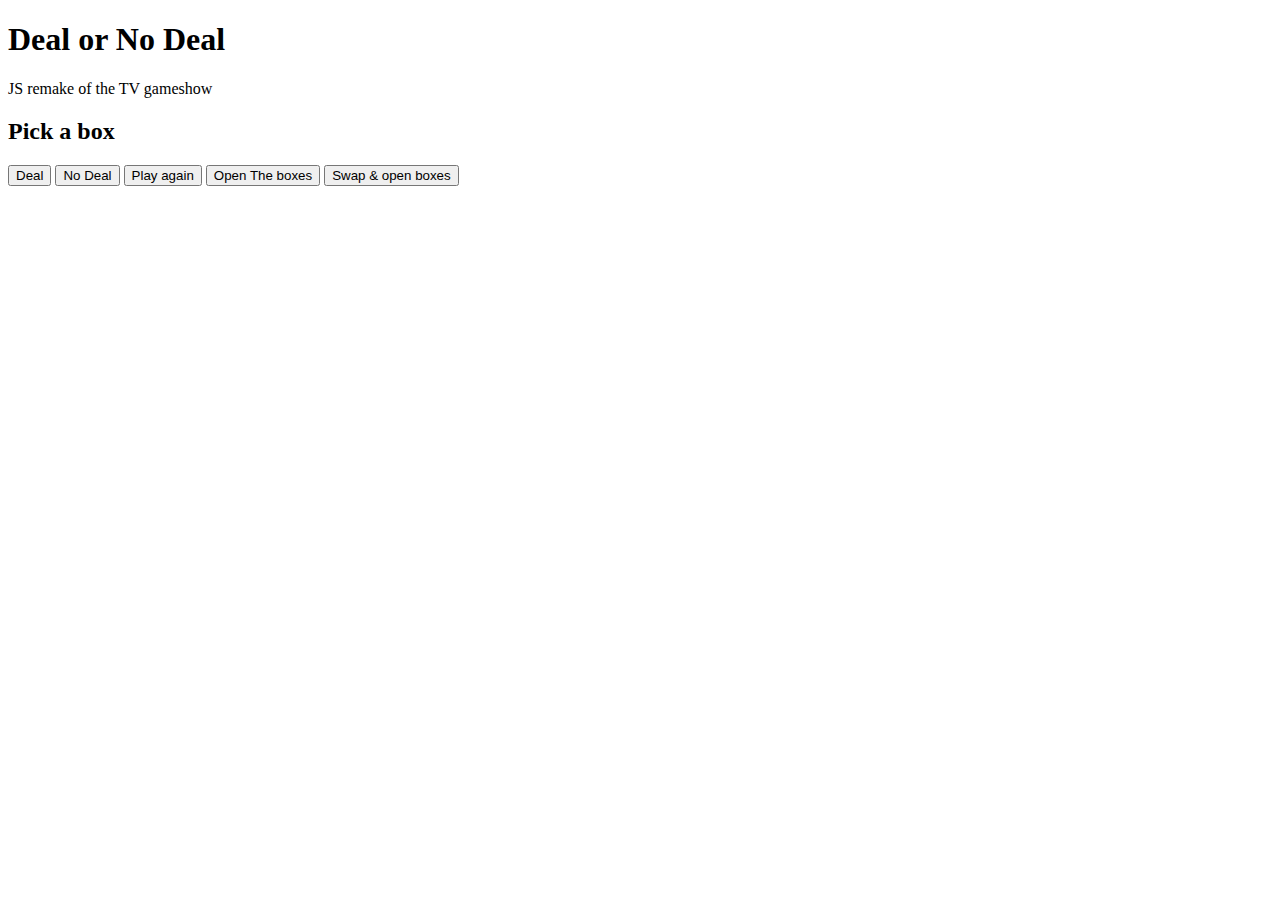
==== games/deal_or_no_deal/index.html @ dec2ac6f "Create index.html" ====
<!doctype html>
<html lang="en">
 
<head>
	
	<meta charset="utf-8">
	<link rel="stylesheet" href="style.css" media="screen">

</head>

<body> 
	
	<div class="main-body">

		<h1>Deal or No Deal</h1>

		<p>JS remake of the TV gameshow</p>

		<h2 class="game-instructions">Pick a box</h2>

		<p class="chosen-num-box"></p>

		<ul class="amounts-left"></ul>

		<button class="take-money">Deal</button>
		<button class="continue-game">No Deal</button>
		<button class="play-again">Play again</button>
		
		<button class="open-boxes">Open The boxes</button>
		<button class="swap-open-boxes">Swap &amp; open boxes</button>

		<ul class="initial-numbers"></ul>

		<br><br>
        <!--  <a href="http://function.webknit.co.uk/">www.function.webknit.co.uk</a> -->

	</div><!-- .main-body -->
	
	<script src="http://ajax.googleapis.com/ajax/libs/jquery/1.10.2/jquery.min.js"></script>
	<script src="script.js"></script>

</body>
</html>
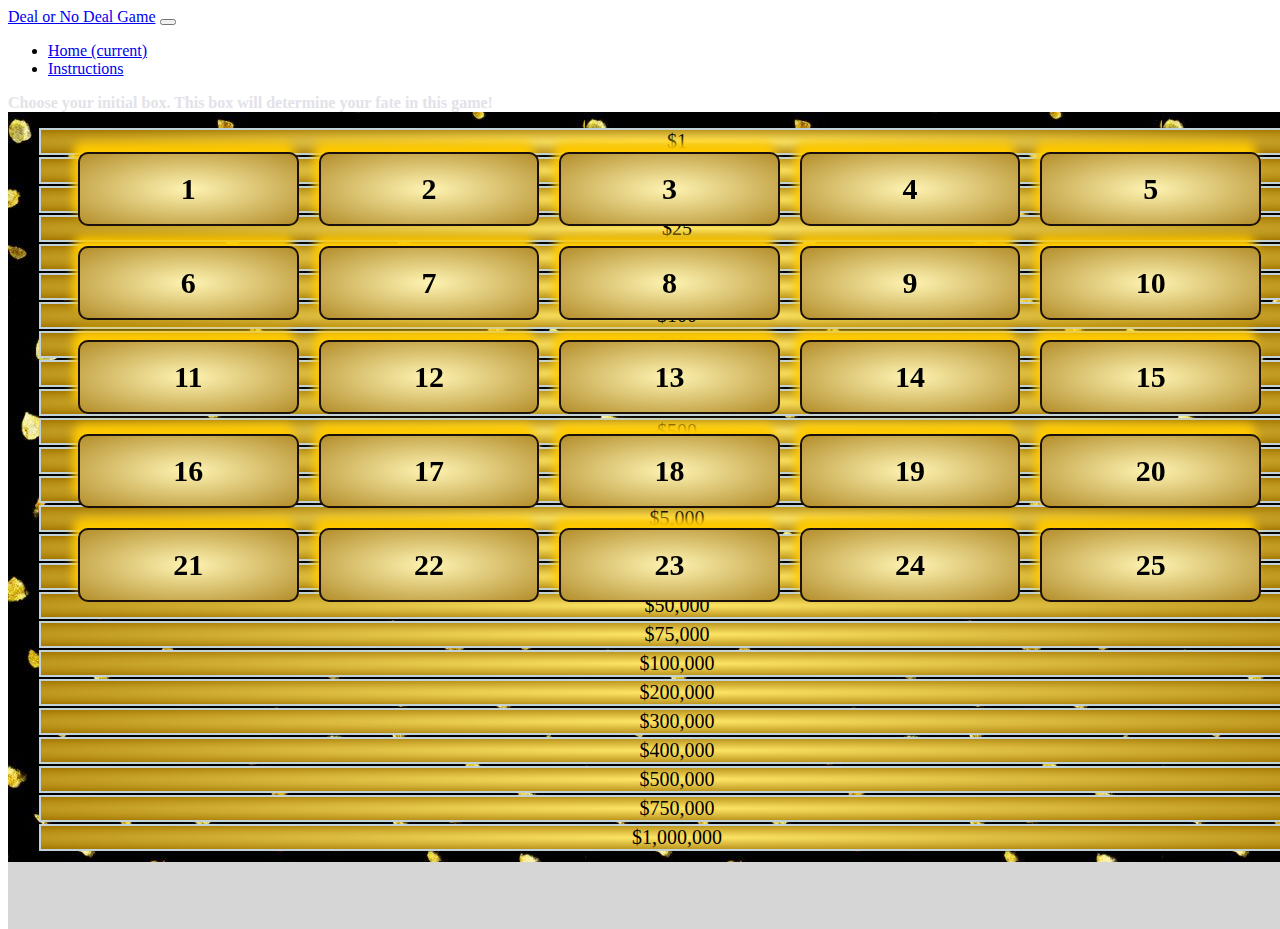
==== commit ac7a5cc1: "Add files via upload" ====
--- a/games/deal_or_no_deal/index.html
+++ b/games/deal_or_no_deal/index.html
@@ -1,43 +1,84 @@
-<!doctype html>
-<html lang="en">
- 
-<head>
-	
-	<meta charset="utf-8">
-	<link rel="stylesheet" href="style.css" media="screen">
-
-</head>
-
-<body> 
-	
-	<div class="main-body">
-
-		<h1>Deal or No Deal</h1>
-
-		<p>JS remake of the TV gameshow</p>
-
-		<h2 class="game-instructions">Pick a box</h2>
-
-		<p class="chosen-num-box"></p>
-
-		<ul class="amounts-left"></ul>
-
-		<button class="take-money">Deal</button>
-		<button class="continue-game">No Deal</button>
-		<button class="play-again">Play again</button>
-		
-		<button class="open-boxes">Open The boxes</button>
-		<button class="swap-open-boxes">Swap &amp; open boxes</button>
-
-		<ul class="initial-numbers"></ul>
-
-		<br><br>
-        <!--  <a href="http://function.webknit.co.uk/">www.function.webknit.co.uk</a> -->
-
-	</div><!-- .main-body -->
-	
-	<script src="http://ajax.googleapis.com/ajax/libs/jquery/1.10.2/jquery.min.js"></script>
-	<script src="script.js"></script>
-
-</body>
-</html>
+<!DOCTYPE html>
+<html lang="en">
+
+<head>
+    <meta charset="UTF-8">
+    <meta name="viewport" content="width=device-width, initial-scale=1.0">
+    <meta http-equiv="X-UA-Compatible" content="ie=edge">
+    <title>Deal or No Deal</title>
+    <link rel="stylesheet" href="https://stackpath.bootstrapcdn.com/bootstrap/4.1.3/css/bootstrap.min.css" integrity="sha384-MCw98/SFnGE8fJT3GXwEOngsV7Zt27NXFoaoApmYm81iuXoPkFOJwJ8ERdknLPMO" crossorigin="anonymous">
+    <link rel="stylesheet" href="style.css">
+</head>
+
+<body>
+    <nav class="navbar navbar-expand-lg navbar-dark bg-dark">
+        <a class="navbar-brand" href="#">Deal or No Deal Game</a>
+        <button class="navbar-toggler" type="button" data-toggle="collapse" data-target="#navbarSupportedContent" aria-controls="navbarSupportedContent" aria-expanded="false" aria-label="Toggle navigation">
+    <span class="navbar-toggler-icon"></span>
+  </button>
+
+        <div class="collapse navbar-collapse" id="navbarSupportedContent">
+            <ul class="navbar-nav mr-auto">
+                <li class="nav-item active">
+                    <a class="nav-link" href="#">Home <span class="sr-only">(current)</span></a>
+                </li>
+                <li class="nav-item">
+                    <a class="nav-link" href="./intro.html">Instructions</a>
+                </li>
+            </ul>
+            <div class="text-display col-md-3" id="turn-number">
+            </div>
+            <div class="text-display col-md-9 text-focus-in" id="message-display">
+                Hello
+            </div>
+        </div>
+            <div class="buttons col-md-3">
+        </div>
+    </nav>
+    <div class="container-fluid">
+        <div class="sidebar col-md-3">
+            <div class="money-table" id="money-table">
+            </div>
+            <div class="text-display" id="initial-box-display">
+                <span id="chosen-box-text">Your Chosen Box</span>
+            </div>
+        </div>
+        <div class="gameboard col-md-9" id="game-board">
+            <div class="jumbotron-fluid" id="jumbotron">
+                <div class="container-fluid">
+                <h1 class="display-3" id="jumbotron-title"></h1>
+                <p class="lead" id="jumbotron-content"></p>
+                    <p><img src="" alt="incoming call" id="jumbotron-image"></p>
+                    <p><button class="btn" type="button" name="button" onclick="" id="jumbotron-button"></button>
+                </p>
+            </div>
+            </div>
+        </div>
+    </div>
+    <!-- Modal -->
+    <div class="modal fade" id="playerMessageModal" tabindex="1" role="dialog" aria-labelledby="exampleModalCenterTitle" aria-hidden="true">
+        <div class="modal-dialog modal-dialog-centered" role="document">
+            <div class="modal-content">
+                <div class="modal-header">
+                    <h5 class="modal-title" id="playerMessageModalTitle">Your message from the Banker</h5>
+                    <button type="button" class="close" data-dismiss="modal" aria-label="Close">
+              <span aria-hidden="true">&times;</span>
+            </button>
+                </div>
+                <div class="modal-body" id="modal-display">
+                    ...
+                </div>
+                <div class="modal-footer">
+                    <button type="button" class="btn btn-success" id="deal-button" data-dismiss="modal">Deal</button>
+                    <button type="button" class="btn btn-danger" id="no-deal-button" data-dismiss="modal">No Deal</button>
+                </div>
+            </div>
+        </div>
+        <script src="https://code.jquery.com/jquery-3.2.1.slim.min.js" integrity="sha384-KJ3o2DKtIkvYIK3UENzmM7KCkRr/rE9/Qpg6aAZGJwFDMVNA/GpGFF93hXpG5KkN" crossorigin="anonymous"></script>
+        <script src="https://cdnjs.cloudflare.com/ajax/libs/popper.js/1.12.9/umd/popper.min.js" integrity="sha384-ApNbgh9B+Y1QKtv3Rn7W3mgPxhU9K/ScQsAP7hUibX39j7fakFPskvXusvfa0b4Q" crossorigin="anonymous"></script>
+        <script src="https://maxcdn.bootstrapcdn.com/bootstrap/4.0.0/js/bootstrap.min.js" integrity="sha384-JZR6Spejh4U02d8jOt6vLEHfe/JQGiRRSQQxSfFWpi1MquVdAyjUar5+76PVCmYl" crossorigin="anonymous"></script>
+        <script type="text/javascript" src="./js/jumbotron.js"></script>
+        <script type="text/javascript" src="./js/script.js"></script>
+</body>
+
+</html>
--- a/games/deal_or_no_deal/style.css
+++ b/games/deal_or_no_deal/style.css
@@ -0,0 +1,705 @@
+.container-fluid {
+		padding-left: 0px;
+		height: 100%
+}
+
+.money-table {
+		font-size: 20px;
+		text-align: center;
+		margin-top: 15px;
+		padding: 0px 0px 0px 30px;
+		width: 100%;
+}
+
+.sidebar {
+		background-image: url("./img/gold-polka-dot-background.jpg");
+		background-color: #5ddae2;
+		height: 100%;
+		position: fixed;
+}
+
+.gameboard {
+		float: right;
+		background-image: url("./img/galaxy.jpg");
+		background-repeat: no-repeat;
+		background-size: 100%;
+		background-color: #b9b9b9;
+		margin: 0px;
+		padding: 30px 0px 112px 60px;
+		height: 100%;
+		display: inline-block;
+}
+
+.game-box {
+		position: relative;
+		display: inline-block;
+		width: 15%;
+		height: 10%;
+		background-image: radial-gradient(#fef4b3, #b48e2b);
+		border: 2px solid #1b110a;
+		border-radius: 10px;
+		padding: 18px;
+		margin: 10px;
+		text-align: center;
+		font-weight: bold;
+		box-shadow: -5px -10px 10px #ffca00;
+}
+
+.final-game-box {
+		position: relative;
+		display: inline-block;
+		width: 15%;
+		height: 10%;
+		border: 2px solid #1b110a;
+		border-radius: 10px;
+		padding: 25px;
+		margin: 10px;
+		text-align: center;
+		font-weight: bold
+}
+
+.opened-box {
+		position: relative;
+		display: inline-block;
+		align-items: stretch;
+		width: 15%;
+		height: 10%;
+		/* background-color: #89b5e8; */
+		background-image: radial-gradient(#df2456, #730613);
+		border: 2px solid #1b110a;
+		border-radius: 10px;
+		padding: 20px;
+		margin: 10px;
+		text-align: center;
+		font-weight: bold;
+}
+
+.player-box {
+		position: relative;
+		display: inline-block;
+		width: 15%;
+		height: 10%;
+		background-image: url(./img/golddust.jpg);
+		background-size: 100%;
+		background-repeat: no-repeat;
+		border: 2px solid #1b110a;
+		border-radius: 10px;
+		padding: 15px;
+		margin: 10px;
+		text-align: center;
+		font-weight: bold;
+}
+
+.final-player-box {
+		position: relative;
+		display: inline-block;
+		width: 15%;
+		height: 10%;
+		background-image: url(./img/golddust.jpg);
+		border: 2px solid #1b110a;
+		border-radius: 10px;
+		padding: 25px;
+		margin: 10px;
+		text-align: center;
+		font-weight: bold;
+}
+
+.initial-box {
+		background-image: url(./img/golddust.jpg);
+		background-size: 100%;
+		font-weight: bold;
+		font-size: 30px;
+		width: 150px;
+		border: 3px solid #1b110a;
+		border-radius: 10px;
+		padding: 15px;
+		margin-left: 30px;
+		text-align: center;
+		display: inline-block;
+		box-shadow: -5px 10px 10px #6b6b6b;
+}
+
+#initial-box-display {
+		background-color: rgb(214, 214, 214);
+		text-align: center;
+		align-content: center;
+		width: inherit;
+		margin-top: 10px;
+		height: 18%
+}
+
+.value-box {
+		display: inline-block;
+		background-image: radial-gradient(#ffe767, #a37600);
+			border: 2px solid #c2d2d9;
+		margin: 1px;
+		text-align: center;
+		width: 100%
+}
+
+.strike-box {
+		text-decoration: line-through;
+		background-image: radial-gradient(#df2456, #730613);
+		background-color: #23e95b
+}
+
+.btn {
+		width: 150px;
+		height: 120px;
+		white-space: normal;
+		word-wrap: break-word;
+}
+
+#chosen-box-text {
+		margin-left: 30px;
+		padding-top: 10px;
+		font-weight: bold;
+}
+
+#jumbotron {
+		position: absolute;
+		background-color: rgb(204, 203, 209);
+		margin-left: -60px;
+		margin-top: -30px;
+		height: 100%;
+		width: 100%;
+		z-index: 10;
+		display: none;
+		text-align: center;
+}
+
+#winning-page {
+		background-color: #7258de
+}
+
+#jumbotron-image {
+		height: 350px;
+		width: 500px;
+}
+
+#instructions-display {
+	background-color: #e2e2e8;
+	text-align: center;
+	font-size: 15px
+}
+
+#message-display {
+		color: #e2e2e8;
+		font-weight: bold;
+		display: inline-block;
+		text-align: center;
+}
+
+@keyframes slidein {
+		from {
+				margin-left: 100%;
+				width: 300%;
+		}
+
+		to {
+				margin-left: 0%;
+				width: 100%;
+		}
+}
+
+.puff-in-center {
+		-webkit-animation: puff-in-center 1.2s cubic-bezier(0.470, 0.000, 0.745, 0.715) both;
+		animation: puff-in-center 1.2s cubic-bezier(0.470, 0.000, 0.745, 0.715) both;
+}
+
+/* ----------------------------------------------
+ * Generated by Animista on 2018-9-18 17:10:4
+ * w: http://animista.net, t: @cssanimista
+ * ---------------------------------------------- */
+/**
+ * ----------------------------------------
+ * animation puff-in-center
+ * ----------------------------------------
+ */
+@-webkit-keyframes puff-in-center {
+		0% {
+				-webkit-transform: scale(2);
+				transform: scale(2);
+				-webkit-filter: blur(2px);
+				filter: blur(2px);
+				opacity: 0;
+		}
+
+		100% {
+				-webkit-transform: scale(1);
+				transform: scale(1);
+				-webkit-filter: blur(0px);
+				filter: blur(0px);
+				opacity: 1;
+		}
+}
+
+@keyframes puff-in-center {
+		0% {
+				-webkit-transform: scale(2);
+				transform: scale(2);
+				-webkit-filter: blur(2px);
+				filter: blur(2px);
+				opacity: 0;
+		}
+
+		100% {
+				-webkit-transform: scale(1);
+				transform: scale(1);
+				-webkit-filter: blur(0px);
+				filter: blur(0px);
+				opacity: 1;
+		}
+}
+
+.heartbeat {
+		-webkit-animation: heartbeat 1.5s ease-in-out infinite both;
+		animation: heartbeat 1.5s ease-in-out infinite both;
+}
+
+/* ----------------------------------------------
+ * Generated by Animista on 2018-9-18 18:31:7
+ * w: http://animista.net, t: @cssanimista
+ * ---------------------------------------------- */
+/**
+ * ----------------------------------------
+ * animation heartbeat
+ * ----------------------------------------
+ */
+@-webkit-keyframes heartbeat {
+		from {
+				-webkit-transform: scale(1);
+				transform: scale(1);
+				-webkit-transform-origin: center center;
+				transform-origin: center center;
+				-webkit-animation-timing-function: ease-out;
+				animation-timing-function: ease-out;
+		}
+
+		10% {
+				-webkit-transform: scale(0.91);
+				transform: scale(0.91);
+				-webkit-animation-timing-function: ease-in;
+				animation-timing-function: ease-in;
+		}
+
+		17% {
+				-webkit-transform: scale(0.98);
+				transform: scale(0.98);
+				-webkit-animation-timing-function: ease-out;
+				animation-timing-function: ease-out;
+		}
+
+		33% {
+				-webkit-transform: scale(0.87);
+				transform: scale(0.87);
+				-webkit-animation-timing-function: ease-in;
+				animation-timing-function: ease-in;
+		}
+
+		45% {
+				-webkit-transform: scale(1);
+				transform: scale(1);
+				-webkit-animation-timing-function: ease-out;
+				animation-timing-function: ease-out;
+		}
+}
+
+@keyframes heartbeat {
+		from {
+				-webkit-transform: scale(1);
+				transform: scale(1);
+				-webkit-transform-origin: center center;
+				transform-origin: center center;
+				-webkit-animation-timing-function: ease-out;
+				animation-timing-function: ease-out;
+		}
+
+		10% {
+				-webkit-transform: scale(0.91);
+				transform: scale(0.91);
+				-webkit-animation-timing-function: ease-in;
+				animation-timing-function: ease-in;
+		}
+
+		17% {
+				-webkit-transform: scale(0.98);
+				transform: scale(0.98);
+				-webkit-animation-timing-function: ease-out;
+				animation-timing-function: ease-out;
+		}
+
+		33% {
+				-webkit-transform: scale(0.87);
+				transform: scale(0.87);
+				-webkit-animation-timing-function: ease-in;
+				animation-timing-function: ease-in;
+		}
+
+		45% {
+				-webkit-transform: scale(1);
+				transform: scale(1);
+				-webkit-animation-timing-function: ease-out;
+				animation-timing-function: ease-out;
+		}
+}
+
+.tracking-in-contract-bck-top {
+		-webkit-animation: tracking-in-contract-bck-top 2s cubic-bezier(0.215, 0.610, 0.355, 1.000) both;
+		animation: tracking-in-contract-bck-top 2s cubic-bezier(0.215, 0.610, 0.355, 1.000) both;
+}
+
+/* ----------------------------------------------
+ * Generated by Animista on 2018-9-19 11:23:30
+ * w: http://animista.net, t: @cssanimista
+ * ---------------------------------------------- */
+/**
+ * ----------------------------------------
+ * animation tracking-in-contract-bck-top
+ * ----------------------------------------
+ */
+@-webkit-keyframes tracking-in-contract-bck-top {
+		0% {
+				letter-spacing: 1em;
+				-webkit-transform: translateZ(400px) translateY(-300px);
+				transform: translateZ(400px) translateY(-300px);
+				opacity: 0;
+		}
+
+		40% {
+				opacity: 0.6;
+		}
+
+		100% {
+				-webkit-transform: translateZ(0) translateY(0);
+				transform: translateZ(0) translateY(0);
+				opacity: 1;
+		}
+}
+
+@keyframes tracking-in-contract-bck-top {
+		0% {
+				letter-spacing: 1em;
+				-webkit-transform: translateZ(400px) translateY(-300px);
+				transform: translateZ(400px) translateY(-300px);
+				opacity: 0;
+		}
+
+		40% {
+				opacity: 0.6;
+		}
+
+		100% {
+				-webkit-transform: translateZ(0) translateY(0);
+				transform: translateZ(0) translateY(0);
+				opacity: 1;
+		}
+}
+
+.bounce-in-top {
+		-webkit-animation: bounce-in-top 1.5s cubic-bezier(0.755, 0.050, 0.855, 0.060) both;
+		animation: bounce-in-top 1.5s cubic-bezier(0.755, 0.050, 0.855, 0.060) both;
+}
+
+/* ----------------------------------------------
+ * Generated by Animista on 2018-9-19 13:21:58
+ * w: http://animista.net, t: @cssanimista
+ * ---------------------------------------------- */
+/**
+ * ----------------------------------------
+ * animation bounce-in-top
+ * ----------------------------------------
+ */
+@-webkit-keyframes bounce-in-top {
+		0% {
+				-webkit-transform: translateY(-500px);
+				transform: translateY(-500px);
+				-webkit-animation-timing-function: ease-in;
+				animation-timing-function: ease-in;
+				opacity: 0;
+		}
+
+		38% {
+				-webkit-transform: translateY(0);
+				transform: translateY(0);
+				-webkit-animation-timing-function: ease-out;
+				animation-timing-function: ease-out;
+				opacity: 1;
+		}
+
+		55% {
+				-webkit-transform: translateY(-65px);
+				transform: translateY(-65px);
+				-webkit-animation-timing-function: ease-in;
+				animation-timing-function: ease-in;
+		}
+
+		72% {
+				-webkit-transform: translateY(0);
+				transform: translateY(0);
+				-webkit-animation-timing-function: ease-out;
+				animation-timing-function: ease-out;
+		}
+
+		81% {
+				-webkit-transform: translateY(-28px);
+				transform: translateY(-28px);
+				-webkit-animation-timing-function: ease-in;
+		}
+
+		90% {
+				-webkit-transform: translateY(0);
+				transform: translateY(0);
+				-webkit-animation-timing-function: ease-out;
+				animation-timing-function: ease-out;
+		}
+
+		95% {
+				-webkit-transform: translateY(-8px);
+				transform: translateY(-8px);
+				-webkit-animation-timing-function: ease-in;
+				animation-timing-function: ease-in;
+		}
+
+		100% {
+				-webkit-transform: translateY(0);
+				transform: translateY(0);
+				-webkit-animation-timing-function: ease-out;
+				animation-timing-function: ease-out;
+		}
+}
+
+@keyframes bounce-in-top {
+		0% {
+				-webkit-transform: translateY(-500px);
+				transform: translateY(-500px);
+				-webkit-animation-timing-function: ease-in;
+				animation-timing-function: ease-in;
+				opacity: 0;
+		}
+
+		38% {
+				-webkit-transform: translateY(0);
+				transform: translateY(0);
+				-webkit-animation-timing-function: ease-out;
+				animation-timing-function: ease-out;
+				opacity: 1;
+		}
+
+		55% {
+				-webkit-transform: translateY(-65px);
+				transform: translateY(-65px);
+				-webkit-animation-timing-function: ease-in;
+				animation-timing-function: ease-in;
+		}
+
+		72% {
+				-webkit-transform: translateY(0);
+				transform: translateY(0);
+				-webkit-animation-timing-function: ease-out;
+				animation-timing-function: ease-out;
+		}
+
+		81% {
+				-webkit-transform: translateY(-28px);
+				transform: translateY(-28px);
+				-webkit-animation-timing-function: ease-in;
+		}
+
+		90% {
+				-webkit-transform: translateY(0);
+				transform: translateY(0);
+				-webkit-animation-timing-function: ease-out;
+				animation-timing-function: ease-out;
+		}
+
+		95% {
+				-webkit-transform: translateY(-8px);
+				transform: translateY(-8px);
+				-webkit-animation-timing-function: ease-in;
+				animation-timing-function: ease-in;
+		}
+
+		100% {
+				-webkit-transform: translateY(0);
+				transform: translateY(0);
+				-webkit-animation-timing-function: ease-out;
+				animation-timing-function: ease-out;
+		}
+}
+
+.slide-in-blurred-tr {
+		-webkit-animation: slide-in-blurred-tr 2.5s cubic-bezier(0.230, 1.000, 0.320, 1.000) both;
+		animation: slide-in-blurred-tr 2.5s cubic-bezier(0.230, 1.000, 0.320, 1.000) both;
+}
+
+/* ----------------------------------------------
+ * Generated by Animista on 2018-9-19 14:21:19
+ * w: http://animista.net, t: @cssanimista
+ * ---------------------------------------------- */
+/**
+ * ----------------------------------------
+ * animation slide-in-blurred-tr
+ * ----------------------------------------
+ */
+@-webkit-keyframes slide-in-blurred-tr {
+		0% {
+				-webkit-transform: translate(1000px, -1000px) skew(-80deg, -10deg);
+				transform: translate(1000px, -1000px) skew(-80deg, -10deg);
+				-webkit-transform-origin: 0% 0%;
+				transform-origin: 0% 0%;
+				-webkit-filter: blur(40px);
+				filter: blur(40px);
+				opacity: 0;
+		}
+
+		100% {
+				-webkit-transform: translate(0, 0) skew(0deg, 0deg);
+				transform: translate(0, 0) skew(0deg, 0deg);
+				-webkit-transform-origin: 50% 50%;
+				transform-origin: 50% 50%;
+				-webkit-filter: blur(0);
+				filter: blur(0);
+				opacity: 1;
+		}
+}
+
+@keyframes slide-in-blurred-tr {
+		0% {
+				-webkit-transform: translate(1000px, -1000px) skew(-80deg, -10deg);
+				transform: translate(1000px, -1000px) skew(-80deg, -10deg);
+				-webkit-transform-origin: 0% 0%;
+				transform-origin: 0% 0%;
+				-webkit-filter: blur(40px);
+				filter: blur(40px);
+				opacity: 0;
+		}
+
+		100% {
+				-webkit-transform: translate(0, 0) skew(0deg, 0deg);
+				transform: translate(0, 0) skew(0deg, 0deg);
+				-webkit-transform-origin: 50% 50%;
+				transform-origin: 50% 50%;
+				-webkit-filter: blur(0);
+				filter: blur(0);
+				opacity: 1;
+		}
+}
+
+.text-focus-in {
+		-webkit-animation: text-focus-in 1s cubic-bezier(0.550, 0.085, 0.680, 0.530) both;
+		animation: text-focus-in 1s cubic-bezier(0.550, 0.085, 0.680, 0.530) both;
+}
+
+/* ----------------------------------------------
+ * Generated by Animista on 2018-9-19 16:0:26
+ * w: http://animista.net, t: @cssanimista
+ * ---------------------------------------------- */
+/**
+ * ----------------------------------------
+ * animation text-focus-in
+ * ----------------------------------------
+ */
+@-webkit-keyframes text-focus-in {
+		0% {
+				-webkit-filter: blur(12px);
+				filter: blur(12px);
+				opacity: 0;
+		}
+
+		100% {
+				-webkit-filter: blur(0px);
+				filter: blur(0px);
+				opacity: 1;
+		}
+}
+
+@keyframes text-focus-in {
+		0% {
+				-webkit-filter: blur(12px);
+				filter: blur(12px);
+				opacity: 0;
+		}
+
+		100% {
+				-webkit-filter: blur(0px);
+				filter: blur(0px);
+				opacity: 1;
+		}
+}
+
+.jello-horizontal {
+	-webkit-animation: jello-horizontal 0.9s both;
+	        animation: jello-horizontal 0.9s both;
+}
+
+/* ----------------------------------------------
+ * Generated by Animista on 2018-9-19 19:10:55
+ * w: http://animista.net, t: @cssanimista
+ * ---------------------------------------------- */
+
+/**
+ * ----------------------------------------
+ * animation jello-horizontal
+ * ----------------------------------------
+ */
+@-webkit-keyframes jello-horizontal {
+  0% {
+    -webkit-transform: scale3d(1, 1, 1);
+            transform: scale3d(1, 1, 1);
+  }
+  30% {
+    -webkit-transform: scale3d(1.25, 0.75, 1);
+            transform: scale3d(1.25, 0.75, 1);
+  }
+  40% {
+    -webkit-transform: scale3d(0.75, 1.25, 1);
+            transform: scale3d(0.75, 1.25, 1);
+  }
+  50% {
+    -webkit-transform: scale3d(1.15, 0.85, 1);
+            transform: scale3d(1.15, 0.85, 1);
+  }
+  65% {
+    -webkit-transform: scale3d(0.95, 1.05, 1);
+            transform: scale3d(0.95, 1.05, 1);
+  }
+  75% {
+    -webkit-transform: scale3d(1.05, 0.95, 1);
+            transform: scale3d(1.05, 0.95, 1);
+  }
+  100% {
+    -webkit-transform: scale3d(1, 1, 1);
+            transform: scale3d(1, 1, 1);
+  }
+}
+@keyframes jello-horizontal {
+  0% {
+    -webkit-transform: scale3d(1, 1, 1);
+            transform: scale3d(1, 1, 1);
+  }
+  30% {
+    -webkit-transform: scale3d(1.25, 0.75, 1);
+            transform: scale3d(1.25, 0.75, 1);
+  }
+  40% {
+    -webkit-transform: scale3d(0.75, 1.25, 1);
+            transform: scale3d(0.75, 1.25, 1);
+  }
+  50% {
+    -webkit-transform: scale3d(1.15, 0.85, 1);
+            transform: scale3d(1.15, 0.85, 1);
+  }
+  65% {
+    -webkit-transform: scale3d(0.95, 1.05, 1);
+            transform: scale3d(0.95, 1.05, 1);
+  }
+  75% {
+    -webkit-transform: scale3d(1.05, 0.95, 1);
+            transform: scale3d(1.05, 0.95, 1);
+  }
+  100% {
+    -webkit-transform: scale3d(1, 1, 1);
+            transform: scale3d(1, 1, 1);
+  }
+}
